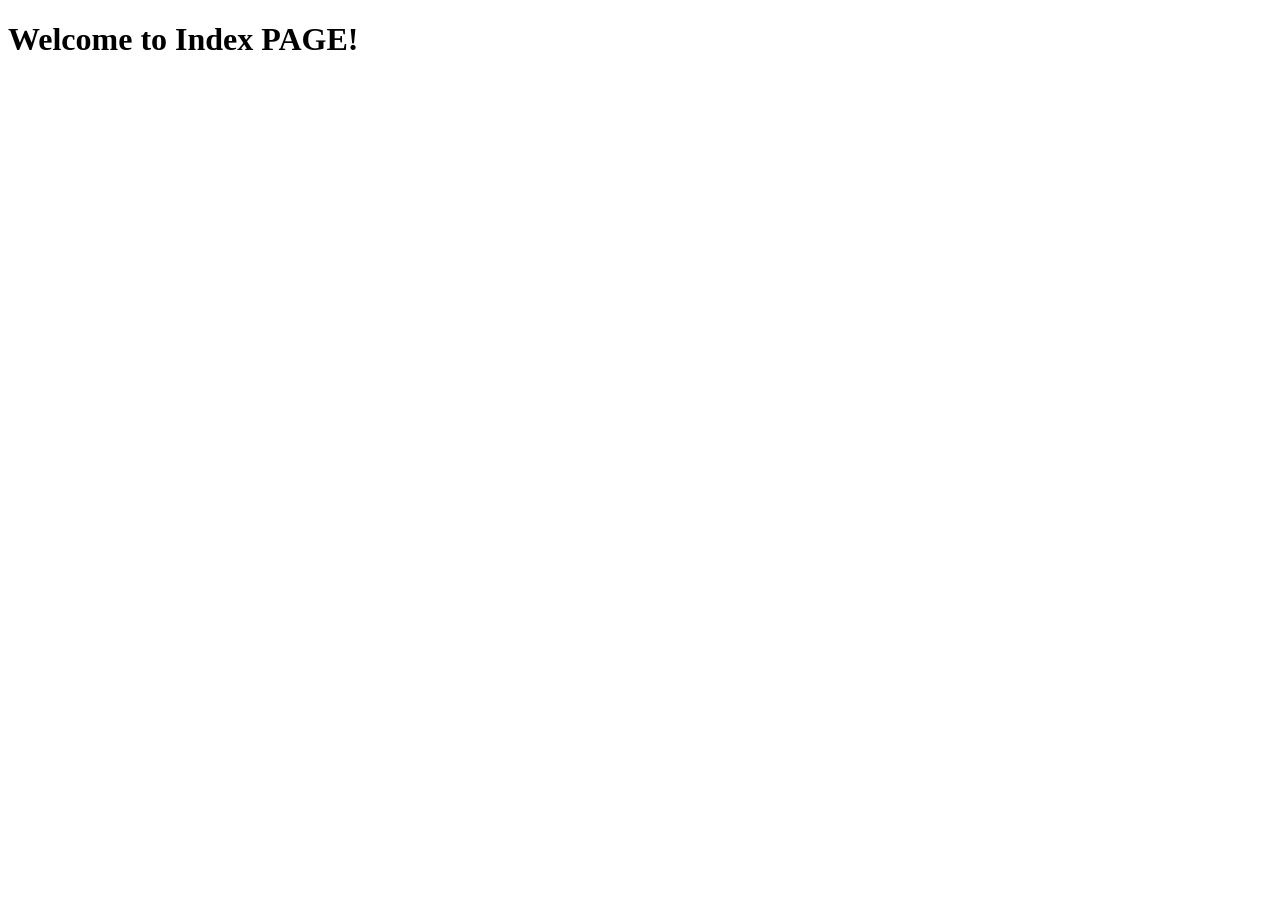
==== src/main/resources/templates/index.html @ 35d1a48b "Initial commit" ====
<!DOCTYPE html>
<html xmlns="http://www.w3.org/1999/xhtml" xmlns:th="https://www.thymeleaf.org" xmlns:sec="https://www.thymeleaf.org/thymeleaf-extras-springsecurity3">
<head>
    <title>Spring Security Example</title>
</head>
<body>
<h1>Welcome to Index PAGE!</h1>


</body>
</html>
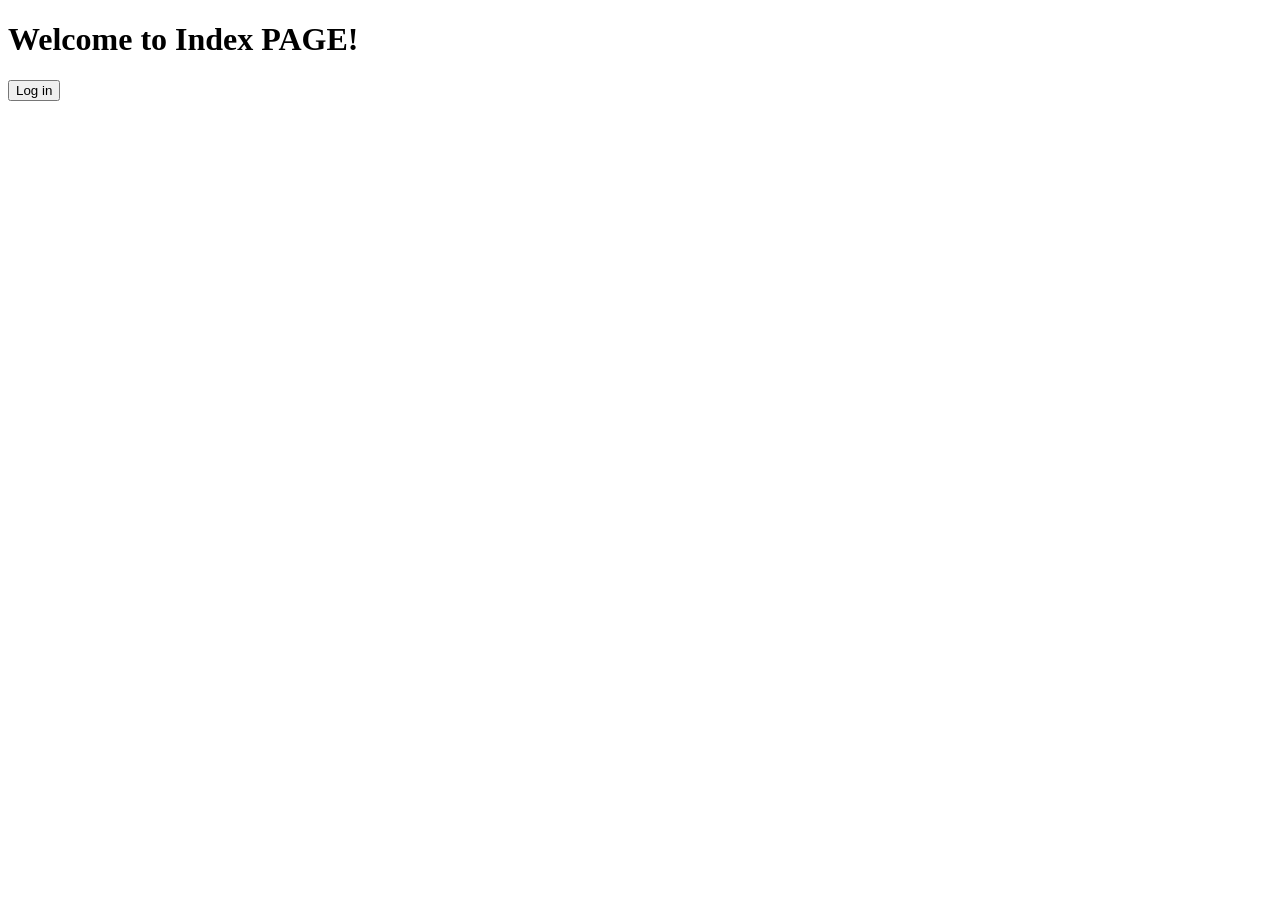
==== commit 389bb0b5: "new Commit" ====
--- a/src/main/resources/templates/index.html
+++ b/src/main/resources/templates/index.html
@@ -6,6 +6,11 @@
 <body>
 <h1>Welcome to Index PAGE!</h1>
 
+<div>
+    <form action = "/index/login" method="post">
+        <button type = "submit">Log in</button>
+    </form>
+</div>
 
 </body>
 </html>
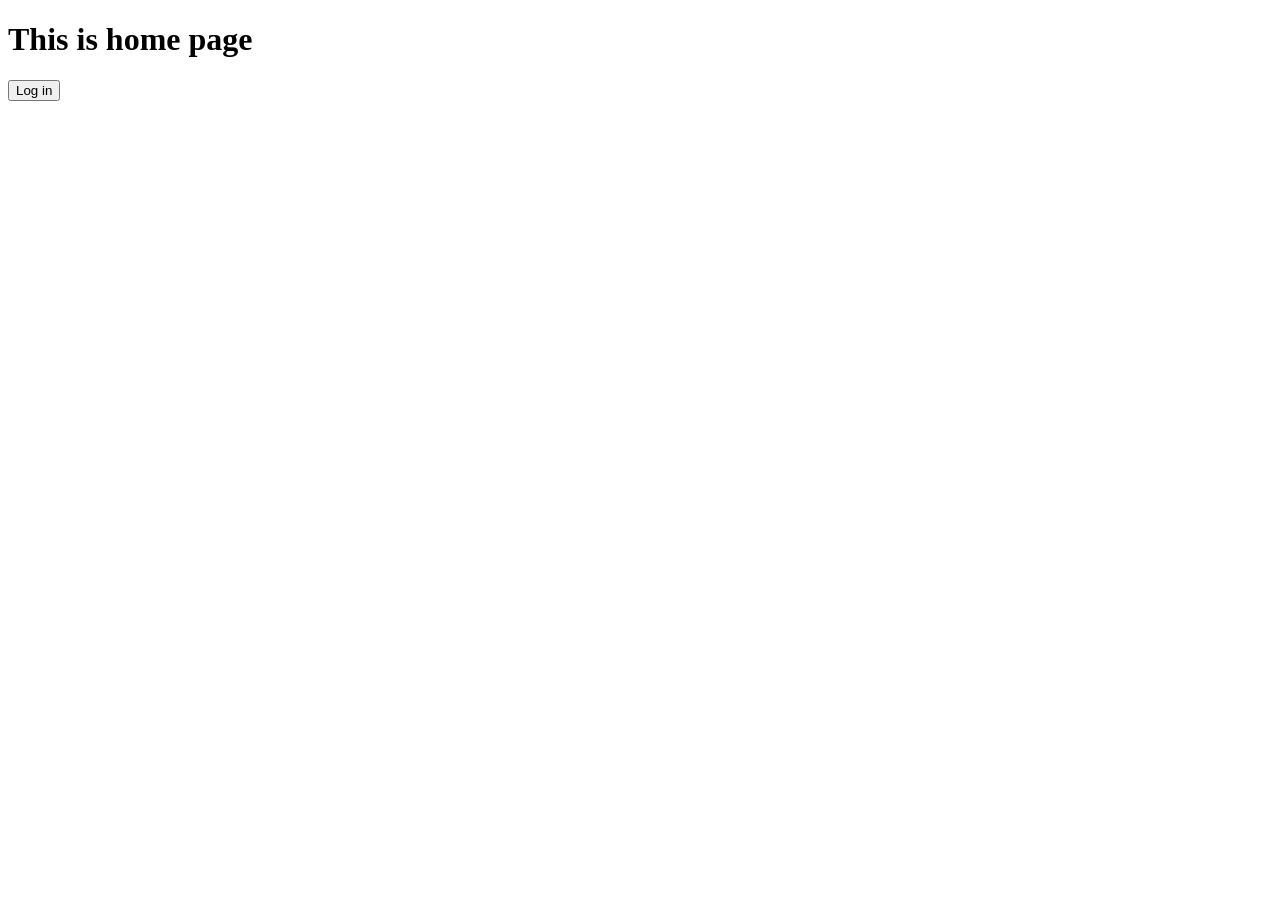
==== commit 031e6fe8: "new Commit" ====
--- a/src/main/resources/templates/index.html
+++ b/src/main/resources/templates/index.html
@@ -4,10 +4,10 @@
     <title>Spring Security Example</title>
 </head>
 <body>
-<h1>Welcome to Index PAGE!</h1>
+<h1>This is home page</h1>
 
 <div>
-    <form action = "/index/login" method="post">
+    <form action = "/login" method="get">
         <button type = "submit">Log in</button>
     </form>
 </div>
